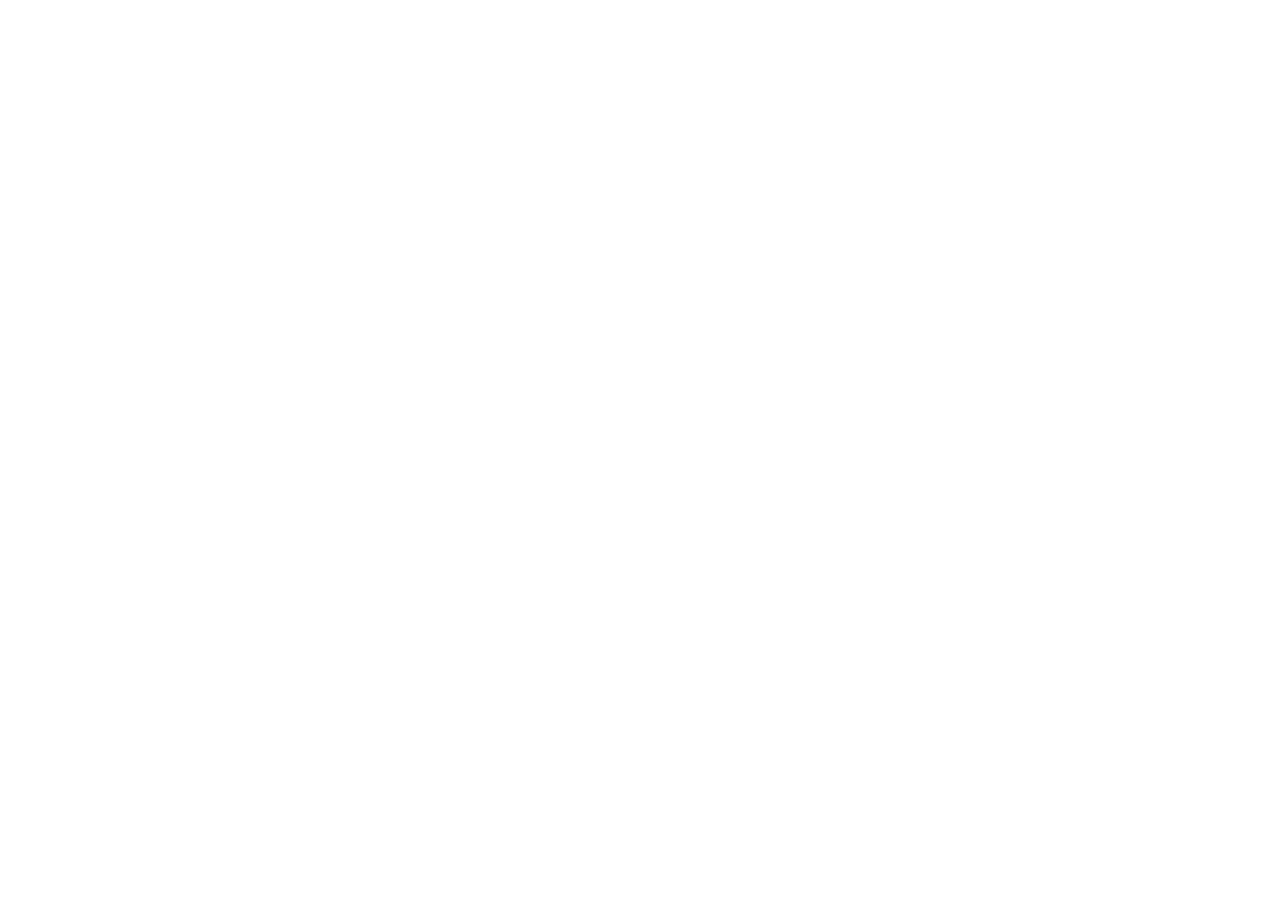
==== index.html @ 7bcdfb6b "change html name" ====
<!DOCTYPE html>
<html>
<head>
    <meta charset='utf-8'>
    <!-- <meta http-equiv='X-UA-Compatible' content='IE=edge'> -->
    <title>Piedra Papel o Tijera</title>
    <meta name='viewport' content='width=device-width, initial-scale=1'>
    <!-- <link rel='stylesheet' type='text/css' media='screen' href='main.css'> -->
    <script src='main.js'></script>
</head>
<body>
    
</body>
</html>
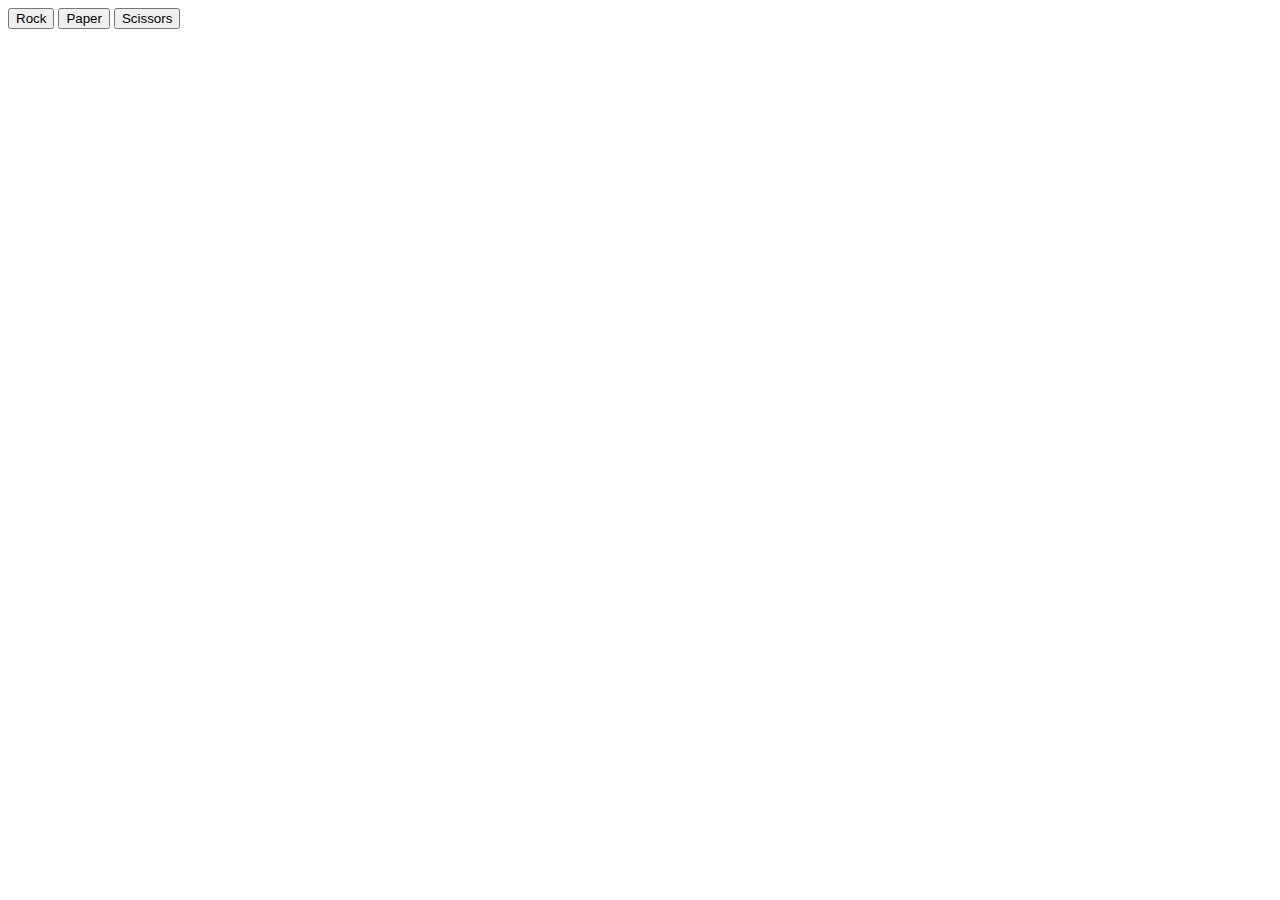
==== commit 21a1aa21: "add butons and event listener to them" ====
--- a/index.html
+++ b/index.html
@@ -6,9 +6,13 @@
     <title>Piedra Papel o Tijera</title>
     <meta name='viewport' content='width=device-width, initial-scale=1'>
     <!-- <link rel='stylesheet' type='text/css' media='screen' href='main.css'> -->
-    <script src='main.js'></script>
+    <script src='main.js' defer></script>
 </head>
 <body>
-    
+    <div id="Selections">
+        <button id="rock">Rock</button>
+        <button id="paper">Paper</button>
+        <button id="scissors">Scissors</button>
+    </div>
 </body>
 </html>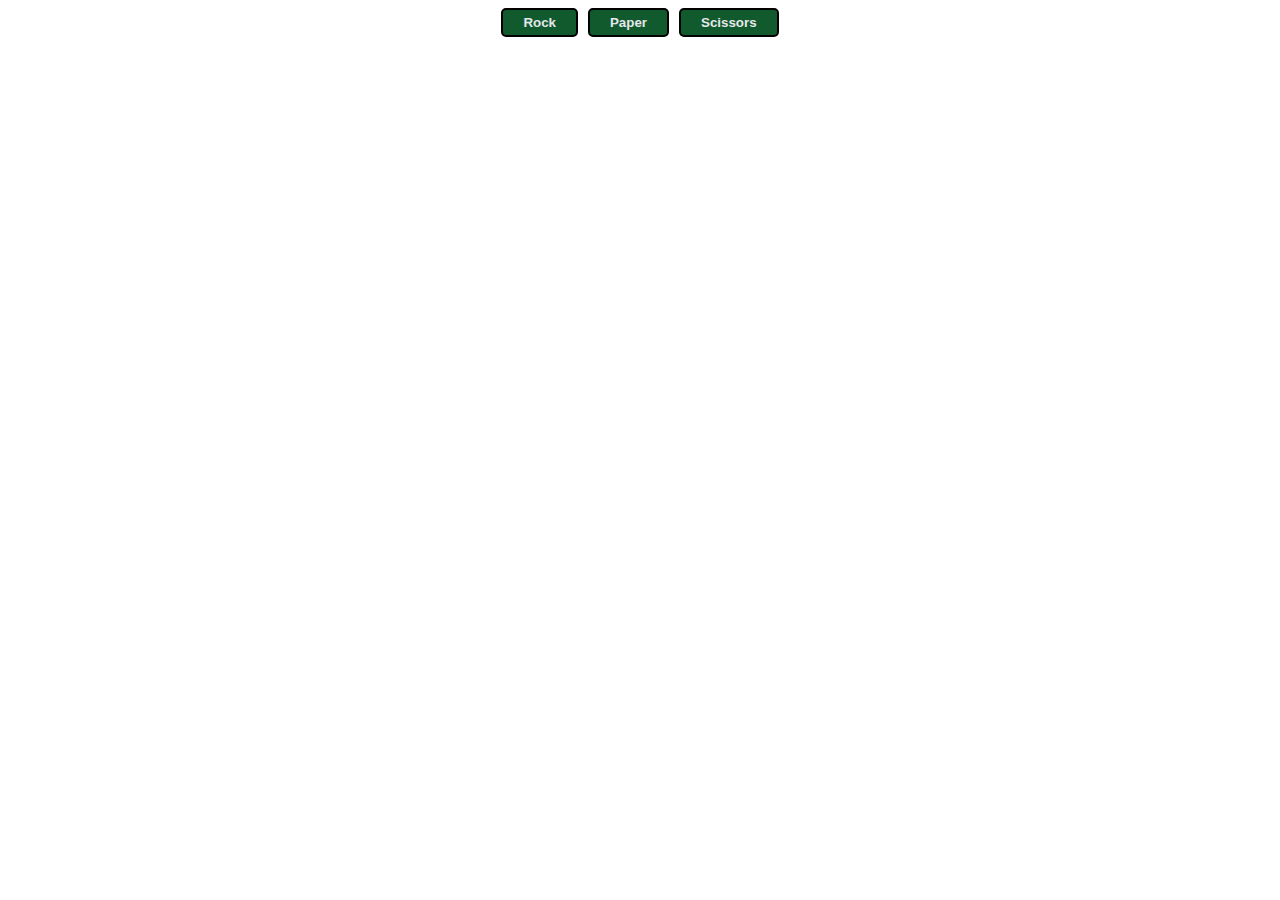
==== commit 1d200dd4: "add sm style and separete final result as div" ====
--- a/index.html
+++ b/index.html
@@ -5,14 +5,23 @@
     <!-- <meta http-equiv='X-UA-Compatible' content='IE=edge'> -->
     <title>Piedra Papel o Tijera</title>
     <meta name='viewport' content='width=device-width, initial-scale=1'>
-    <!-- <link rel='stylesheet' type='text/css' media='screen' href='main.css'> -->
+    <link rel='stylesheet' type='text/css' href='main.css'>
     <script src='main.js' defer></script>
 </head>
 <body>
-    <div id="Selections">
+    <div class='selecciones' id="Selections">
         <button id="rock">Rock</button>
         <button id="paper">Paper</button>
         <button id="scissors">Scissors</button>
     </div>
+    <div class='resultados' id="results">
+        <ol>
+        </ol>
+    </div>
+    <div id="resultadoFinal">
+
+    </div>
+    <div class='denuevo' id="startAgain">
+    </div>
 </body>
 </html>--- a/main.css
+++ b/main.css
@@ -0,0 +1,32 @@
+button {
+    background-color: #115a2d;
+    color: #e5e7eb;
+    font-weight: bold;
+    border-radius: 5px;
+    border-color: black;
+    padding: 5px 20px;
+    border-style: solid;
+    /* margin: 10px */
+}
+
+.selecciones, .denuevo {
+    display: flex;
+    gap: 10px;
+    justify-content: center;
+}
+
+.resultados {
+    display: flex;
+    align-items: center;
+    flex-direction: column;
+    justify-content: center;
+    /* text-align: center; */
+}
+p {
+    font-family: 'Courier New', monospace;
+    font
+}
+
+h1 {
+    text-align: center;
+}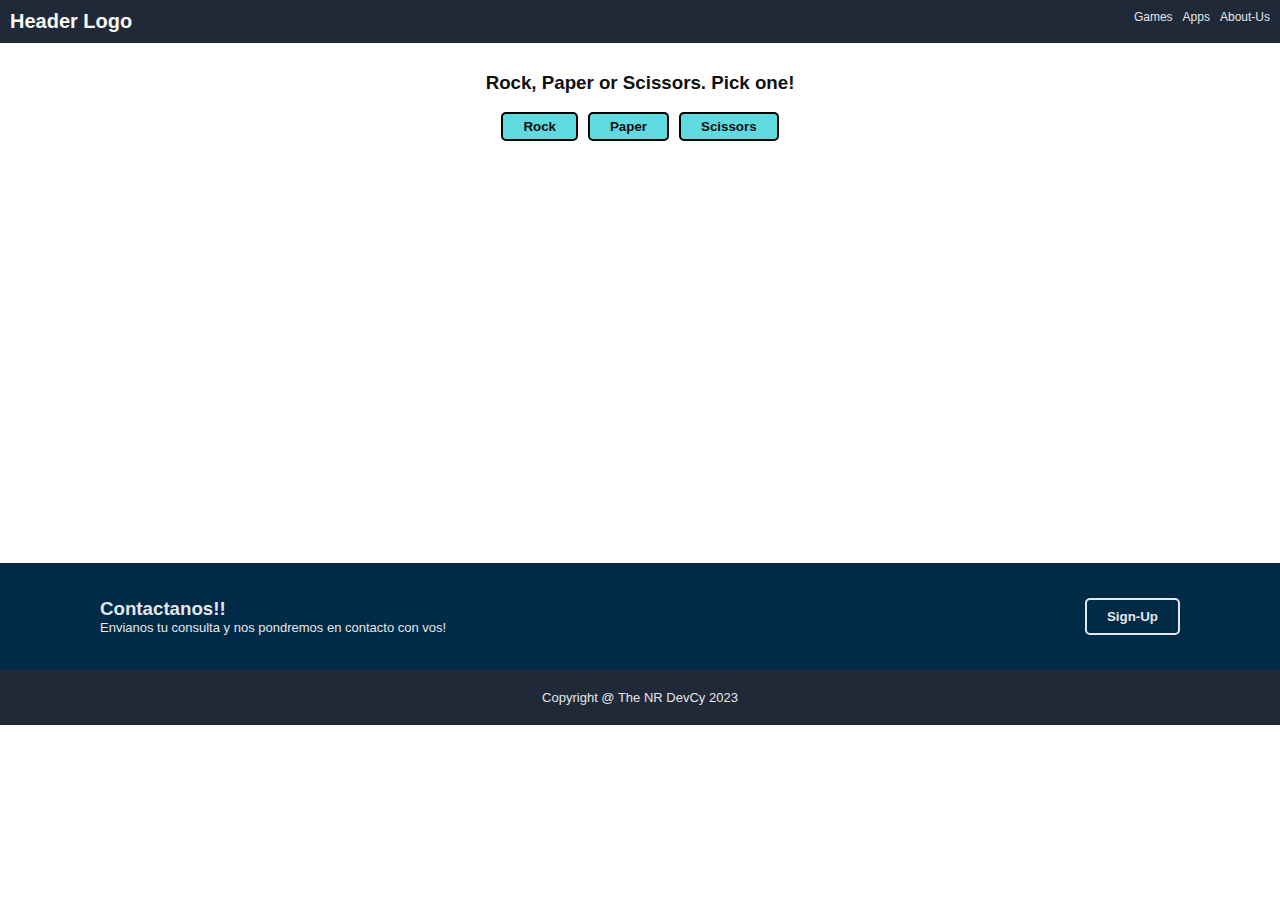
==== commit b77aea71: "finish stylish with flex" ====
--- a/index.html
+++ b/index.html
@@ -9,19 +9,40 @@
     <script src='main.js' defer></script>
 </head>
 <body>
-    <div class='selecciones' id="Selections">
-        <button id="rock">Rock</button>
-        <button id="paper">Paper</button>
-        <button id="scissors">Scissors</button>
+    <div class="header">
+        <h2 class="Header-logo">Header Logo</h2>
+        <ul>
+            <li><a href="#">Games</a></li>
+            <li><a href="#">Apps</a></li>
+            <li><a href="#">About-Us</a></li>
+        </ul>
     </div>
-    <div class='resultados' id="results">
-        <ol>
-        </ol>
+    <div class="container">
+        <div class="gameName">
+            <h3>Rock, Paper or Scissors. Pick one!</h3>
+        </div>
+        <div class='selecciones' id="Selections">
+            <button id="rock">Rock</button>
+            <button id="paper">Paper</button>
+            <button id="scissors">Scissors</button>
+        </div>
+        <div class='resultados' id="results">
+            <ol>
+            </ol>
+        </div>
+        <div class='rldtoFinal' id="resultadoFinal">
+
+        </div>
+        <div class='denuevo' id="startAgain">
+        </div>
     </div>
-    <div id="resultadoFinal">
-
-    </div>
-    <div class='denuevo' id="startAgain">
-    </div>
+    <div class="sign-up">
+        <div>
+            <h3>Contactanos!!</h3>
+            <p>Envianos tu consulta y nos pondremos en contacto con vos!</p>
+        </div>
+        <button>Sign-Up</button>
+    </div>    
+    <div class="footer">Copyright @ The NR DevCy 2023</div>
 </body>
 </html>--- a/main.css
+++ b/main.css
@@ -1,6 +1,63 @@
-button {
-    background-color: #115a2d;
+@font-face {
+    font-family: 'Roboto';
+    src: url('roboto.eot'); /* IE9 Compat Modes */
+    src: url('roboto.eot?#iefix') format('embedded-opentype'), /* IE6-IE8 */
+    url('roboto.woff') format('woff'), /* Modern Browsers */
+    url('roboto.ttf')  format('truetype'), /* Safari, Android, iOS */
+    url('roboto.svg#svgFontName') format('svg'); /* Legacy iOS */
+  }
+  
+body {
+    font-family: 'Roboto', sans-serif;
+    /* background-color: #1F2937; */
     color: #e5e7eb;
+    height:100%;
+    margin:0;
+    display: flex;
+    flex-direction: column;
+}
+
+.header {
+    display: flex;
+    justify-content: space-between;
+    padding: 10px;
+    margin: 0px;
+    background-color:#1F2937
+}
+.Header-logo {
+    font-size: 20px;
+    color: #f9faf8;
+    margin: 0;
+}
+ul {
+    margin-left: auto;
+    display: flex;
+    list-style: none;
+    margin: 0;
+    padding: 0;
+    gap: 10px;
+}
+.header li {
+    font-size: 12px;
+    color: #e5e7eb;
+}
+a {
+    text-decoration: none;
+    color: #e5e7eb;
+}
+.container {
+    height: 500px;
+    padding: 10px;
+    background-color: #ffffff;
+    color: #101011;
+    display: flex;
+    flex: auto;
+    flex-direction: column;
+    justify-content: flex-start;
+}
+.selecciones button, .denuevo button {
+    background-color: #5fdadf;
+    color: #101011;
     font-weight: bold;
     border-radius: 5px;
     border-color: black;
@@ -8,25 +65,73 @@
     border-style: solid;
     /* margin: 10px */
 }
-
+button {
+    background-color: #002a46;
+    color: #e5e7eb;
+    font-weight: bold;
+    border-radius: 5px;
+    padding: 5px 20px;
+    border-style: solid;
+}
 .selecciones, .denuevo {
     display: flex;
     gap: 10px;
     justify-content: center;
 }
-
-.resultados {
+.resultados{
+    height: 200px;
+}
+.resultados, .gameName{
     display: flex;
     align-items: center;
     flex-direction: column;
-    justify-content: center;
+    justify-content: flex-start;
     /* text-align: center; */
 }
-p {
+/* p {
     font-family: 'Courier New', monospace;
-    font
-}
+} */
 
 h1 {
     text-align: center;
+    font-family: 'Roboto', sans-serif;
+    margin: 0;
+}
+.denuevo{
+    margin: 10px;
+}
+.sign-up {
+    
+    padding: 35px 100px;
+    display: flex;
+    background-color: #002a46;
+    /* border-radius: 5px; */
+    /* justify-content: space-between; */
+    gap:10px;
+    min-width: 200px;
+    
+}
+
+.sign-up h3, .sign-up p {
+    margin: 0;
+    padding: 0;
+    color: #e5e7eb;
+}
+
+.sign-up p {
+    font-size: small;
+}
+
+.sign-up button {
+    /* border-style: solid; */
+    border-color: #e5e7eb;
+    margin-left: auto;
+}
+
+.footer { 
+    padding: 20px;
+    text-align: center;
+    background-color:#1F2937 ;
+    color: #e5e7eb;
+    font-size: small;
 }